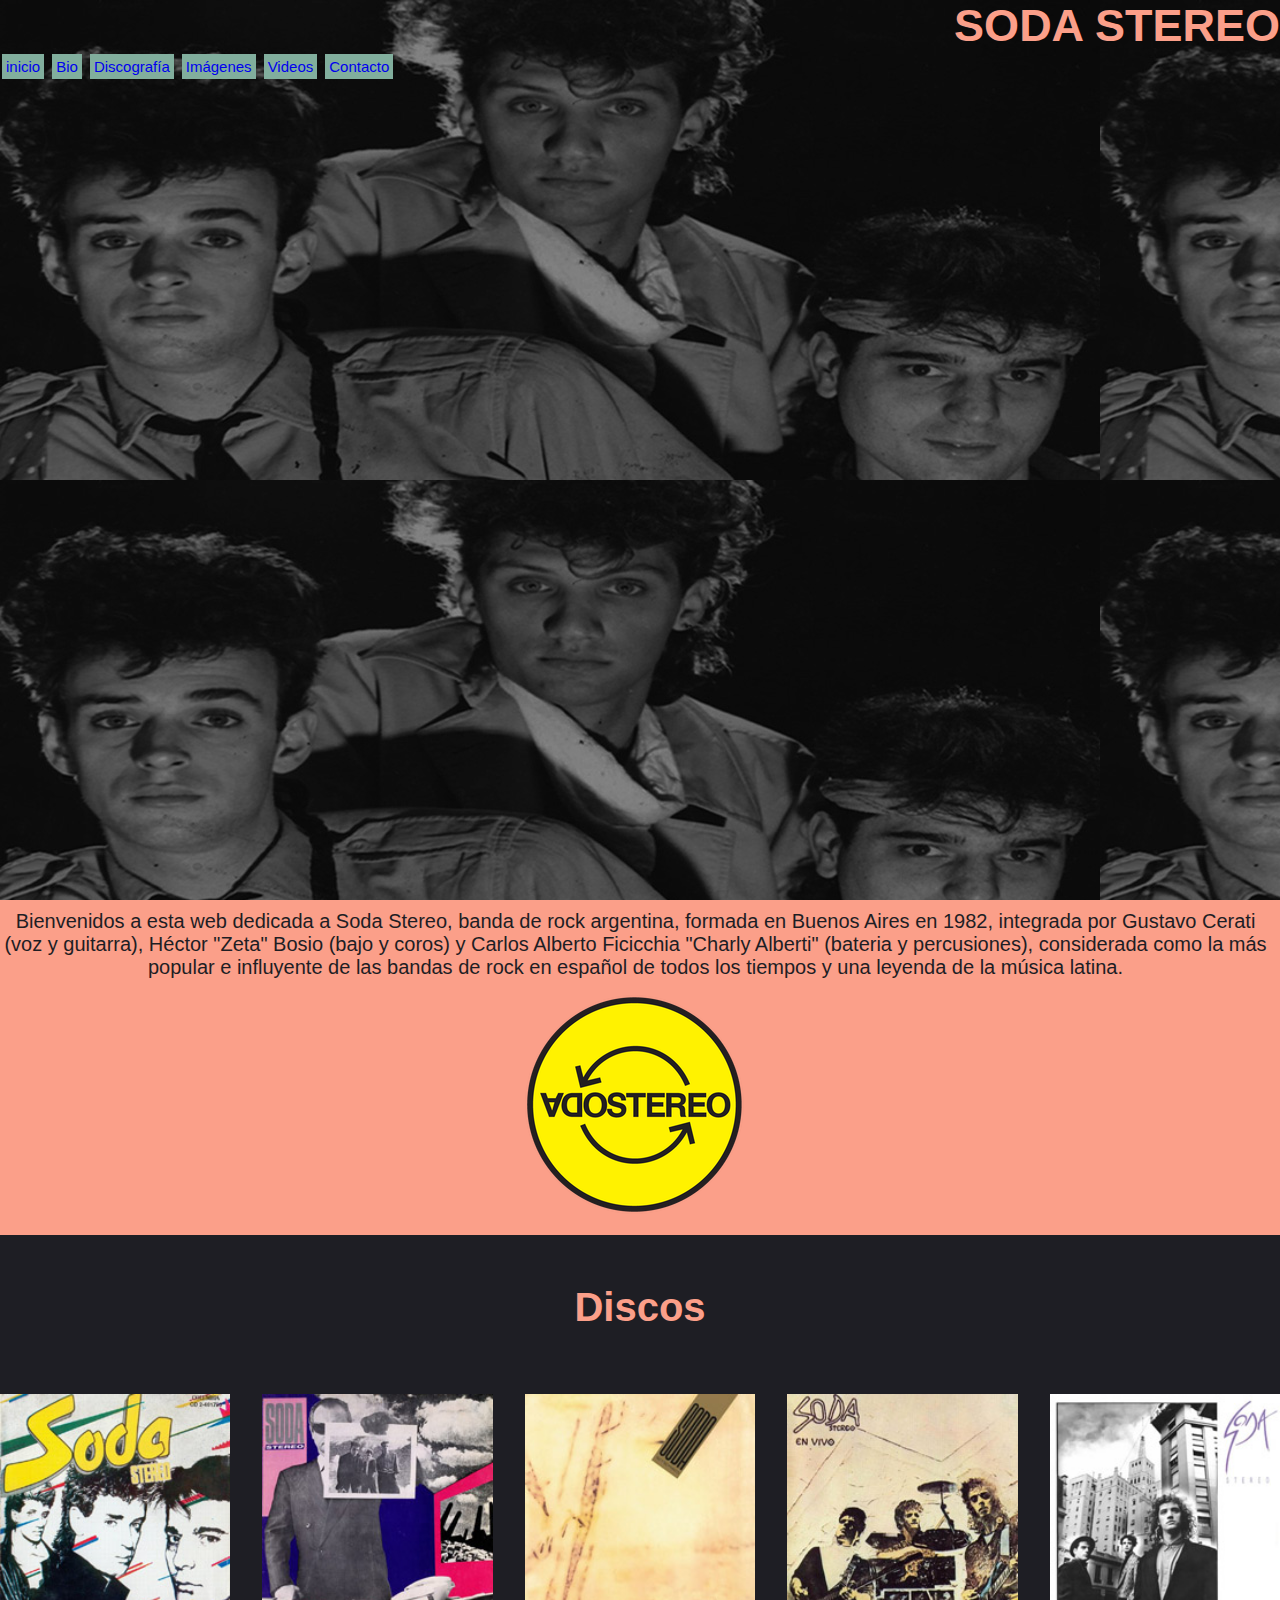
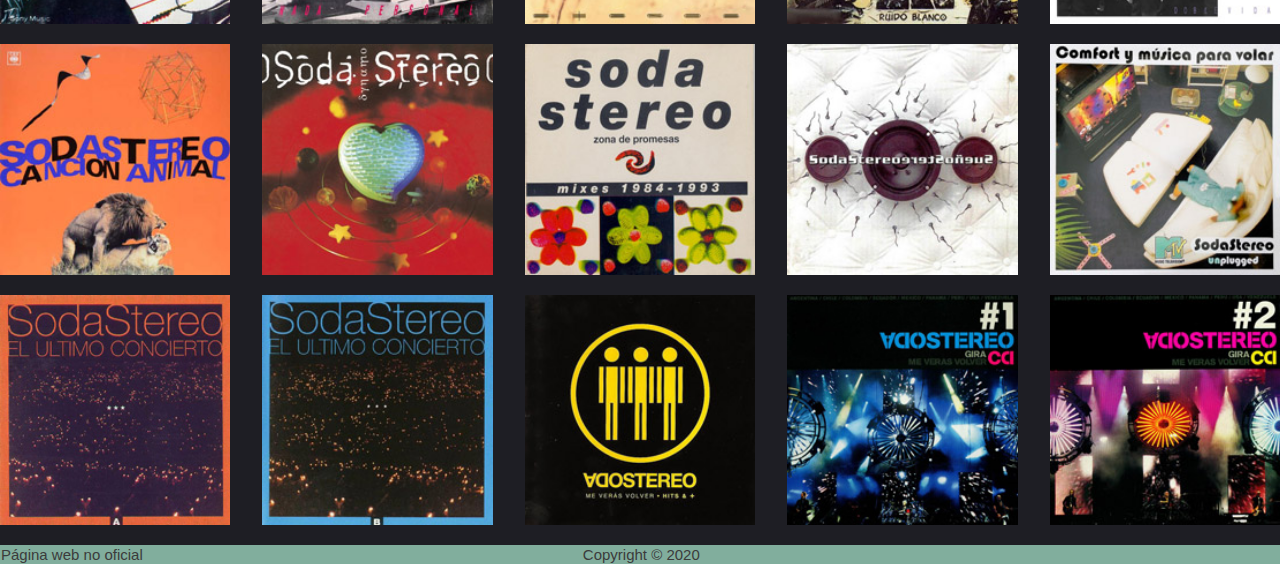
==== index.html @ 2706b2fd "Realicé html y css para mi desafío de coder" ====
<!DOCTYPE html>
<html lang="es">
<head>
    <meta charset="UTF-8">
    <meta name="viewport" content="width=device-width, initial-scale=1.0">
    <title>Document</title>
    <link rel="stylesheet" href="css/estilos.css">

</head>
<body>

<header>
    <nav>

    <section class="logo">

          <h1>SODA STEREO</h1>
       
    </section>    

    <section class="menu">

<ul>
    <li>
        <a href="index.html">inicio</a>
    </li>
    <li>
        <a href="secciones/bio.html">Bio</a>
    </li>
    <li>
        <a href="secciones/discografia.html">Discografía</a>
    </li>
    <li>
        <a href="secciones/imagenes.html">Imágenes</a>
    </li>
    <li>
        <a href="secciones/videos.html">Videos</a>
    </li>
    <li>
        <a href="secciones/contacto.html">Contacto</a>
    </li>
</ul>

</section>
</nav>
</header>

<section class="hola">
<div>

    <p>Bienvenidos a esta web dedicada a Soda Stereo, banda de rock argentina, formada en Buenos Aires en 1982, integrada por Gustavo Cerati (voz y guitarra), Héctor "Zeta" Bosio (bajo y coros) y Carlos Alberto Ficicchia "Charly Alberti" (bateria y percusiones), considerada como la más popular e influyente de las bandas de rock en español de todos los tiempos y una leyenda de la música latina.</p>
    
    <img src="imagenes/logo3.png" alt="">

</div>
</section>


<section class="discos">
    <div>
        <h1>Discos</h1>

        <ul>

        <li>
        <img src="imagenes/1984p.jpg" alt="1984">
        </li>
        <li>
        <img src="imagenes/1985.jpg" alt="1985">
        </li>
        <li>
        <img src="imagenes/1986.jpg" alt="1986">
        </li>
        <li>
        <img src="imagenes/1987.jpg" alt="1987">
        </li>
        <li>
        <img src="imagenes/1988.jpg" alt="1988">
        </li>
        <li>
        <img src="imagenes/1990.jpg" alt="1990">
        </li>
        <li>
        <img src="imagenes/1992.jpg" alt="1992">
        </li>
        <li>
        <img src="imagenes/1993.jpg" alt="1993">
        </li>
        <li>
        <img src="imagenes/1995.jpg" alt="1995">
        </li>
        <li>
        <img src="imagenes/1996.jpg" alt="1996">
        </li>
        <li>
        <img src="imagenes/1997A.jpg" alt="1997A">
        </li>
        <li>
        <img src="imagenes/1997B.jpg" alt="1997B">
        </li>
        <li>
        <img src="imagenes/2007hits.jpg" alt="2007">
        </li>
        <li>
        <img src="imagenes/20071.jpg" alt="20071">
        </li>
        <li>
        <img src="imagenes/20072.jpg" alt="20072">
        </li>
        
       </ul>
   </div>
</section>

    <footer class="final">
        <p>Página web no oficial</p>

        <p>Copyright © 2020</p>
    </footer>
   
</body>
</html>
---- css/estilos.css ----
*{
    margin: 0;
    padding: 0;
    box-sizing: border-box;
}

li{
    list-style: none;
}

header{
    background:url("../imagenes/sodastereoperfil.jpg");
    min-height: 100vh;
}

body {
    background-color:#1E1E24;
}

@keyframes color_titulo{
    0%{
        color: #FB9F89;
    }
    25%{
        color: #81AE9D;
    }
    50%{
       color: #e3f38b; 
    }
    100%{
        color: #FB9F89;
    }
}

.logo h1{
    font-family: Arial, Helvetica, sans-serif;
    font-size: 45px;
    text-align: right;
    animation-name: color_titulo;
    animation-duration: 5s;
    animation-iteration-count: infinite;
    animation-timing-function: ease-in-out;
}

p{
    background-color: #81AE9D;
}

h1 {font-size: 40px;
    font-family: Arial, Helvetica, sans-serif;
    text-align: right;
    color:#FB9F89;
}
a {
    text-decoration: none;
}

.menu ul li{
    color:#FB9F89;
    background-color: #81AE9D;
    font-family: Arial, Helvetica, sans-serif;
    font-size: 15px;
    display: inline-block
    }

.menu ul li{
    padding: 4px;
    margin: 2px;
}

.menu ul li:hover{
background-color: #FB9F89;
}

.hola{
    background-color: #FB9F89;
}

.hola p{
    background-color: #FB9F89;
}

.hola{
    font-family: Arial, Helvetica, sans-serif;
    font-size: 20px;
    color: #1E1E24;
    text-align: center;
    padding: 10px 10px 1px 1px;
    }

@keyframes hola_movete{
    from{
        transform: rotate(0deg);
    }
    to{
        transform: rotate(360deg);
    }
}

.hola div img{
    animation-name: hola_movete;
    animation-duration: 7s;
    animation-iteration-count: infinite;
    animation-timing-function: ease-in-out;
}

section div h1{
    font-family:Arial, Helvetica, sans-serif;
    font-size: 40px;
    color: #FB9F89;
    text-align:center;
}

.historia h2{
    font-family: Arial, Helvetica, sans-serif;
    font-size: 25px;
    background-color: #FB9F89;
    color: black;
    text-align: right;
    margin: 50px 60px 15px 1px;
}

.historia p{
    font-family: -apple-system, BlinkMacSystemFont, 'Segoe UI', Roboto, Oxygen, Ubuntu, Cantarell, 'Open Sans', 'Helvetica Neue', sans-serif;
    font-size: 18px;
    background-color: #81AE9D;
    color: black;
    text-align: justify;
    padding: 5%;
}

.discos h1{
    padding-top: 50px;
}

.discos ul{
    margin-top: 4rem;
    display: flex;
    flex-wrap: wrap;
    justify-content: space-between;
}

.discos ul li{
    line-height: 50px;
    width: 18%;
}

.discos ul li img{
    width: 100%;
}

body h2{
    font-family: Arial, Helvetica, sans-serif;
    font-size: 40px;
    color: #FB9F89;
    text-align: right;
}

.img ul{
    background-color: #FB9F89;
    padding: 10px;
    width: 50px; height: 50px;
}

.img ul li{
    margin-top: 4rem;
    display: flex;
    flex-wrap: wrap;
    justify-content: space-between;
}

.videos ul{
    background-color: #FB9F89;
    justify-content: space-between;
}

.videos ul li{
    justify-content: space-between;
    line-height: 20px;
    display: flex;
    flex-wrap: wrap;
    padding: 10px;
    width: 10px;
}

footer p{
    background-color: #81AE9D;
    color: #3b3b3b;
    font-family: Arial, Helvetica, sans-serif;
    font-size: 20px;
    padding: 1px 1px 1px 1px;
}

.final p{ 
    display: inline-block;
    font-size: 15px;
}

.final{
    display: grid;
    grid-template-columns: 2.5fr 3fr;
}

.orden ul li{
    background-color:#81AE9D;
    color: black;
    font-family: Arial, Helvetica, sans-serif;
    font-size: 25px;
    padding: 10px;
    margin: 5px;
}

.orden{
    display: grid;
    grid-template-columns: repeat(15, 500px);
    grid-template-rows: repeat(15, 1fr);
}

section form{
    background-color:#FB9F89;
    padding: 10%;
    font-family: Arial, Helvetica, sans-serif;
    font-size: 20px;
    color: black;
}

@media (min-width:769px) and (max-width:1199px){
}
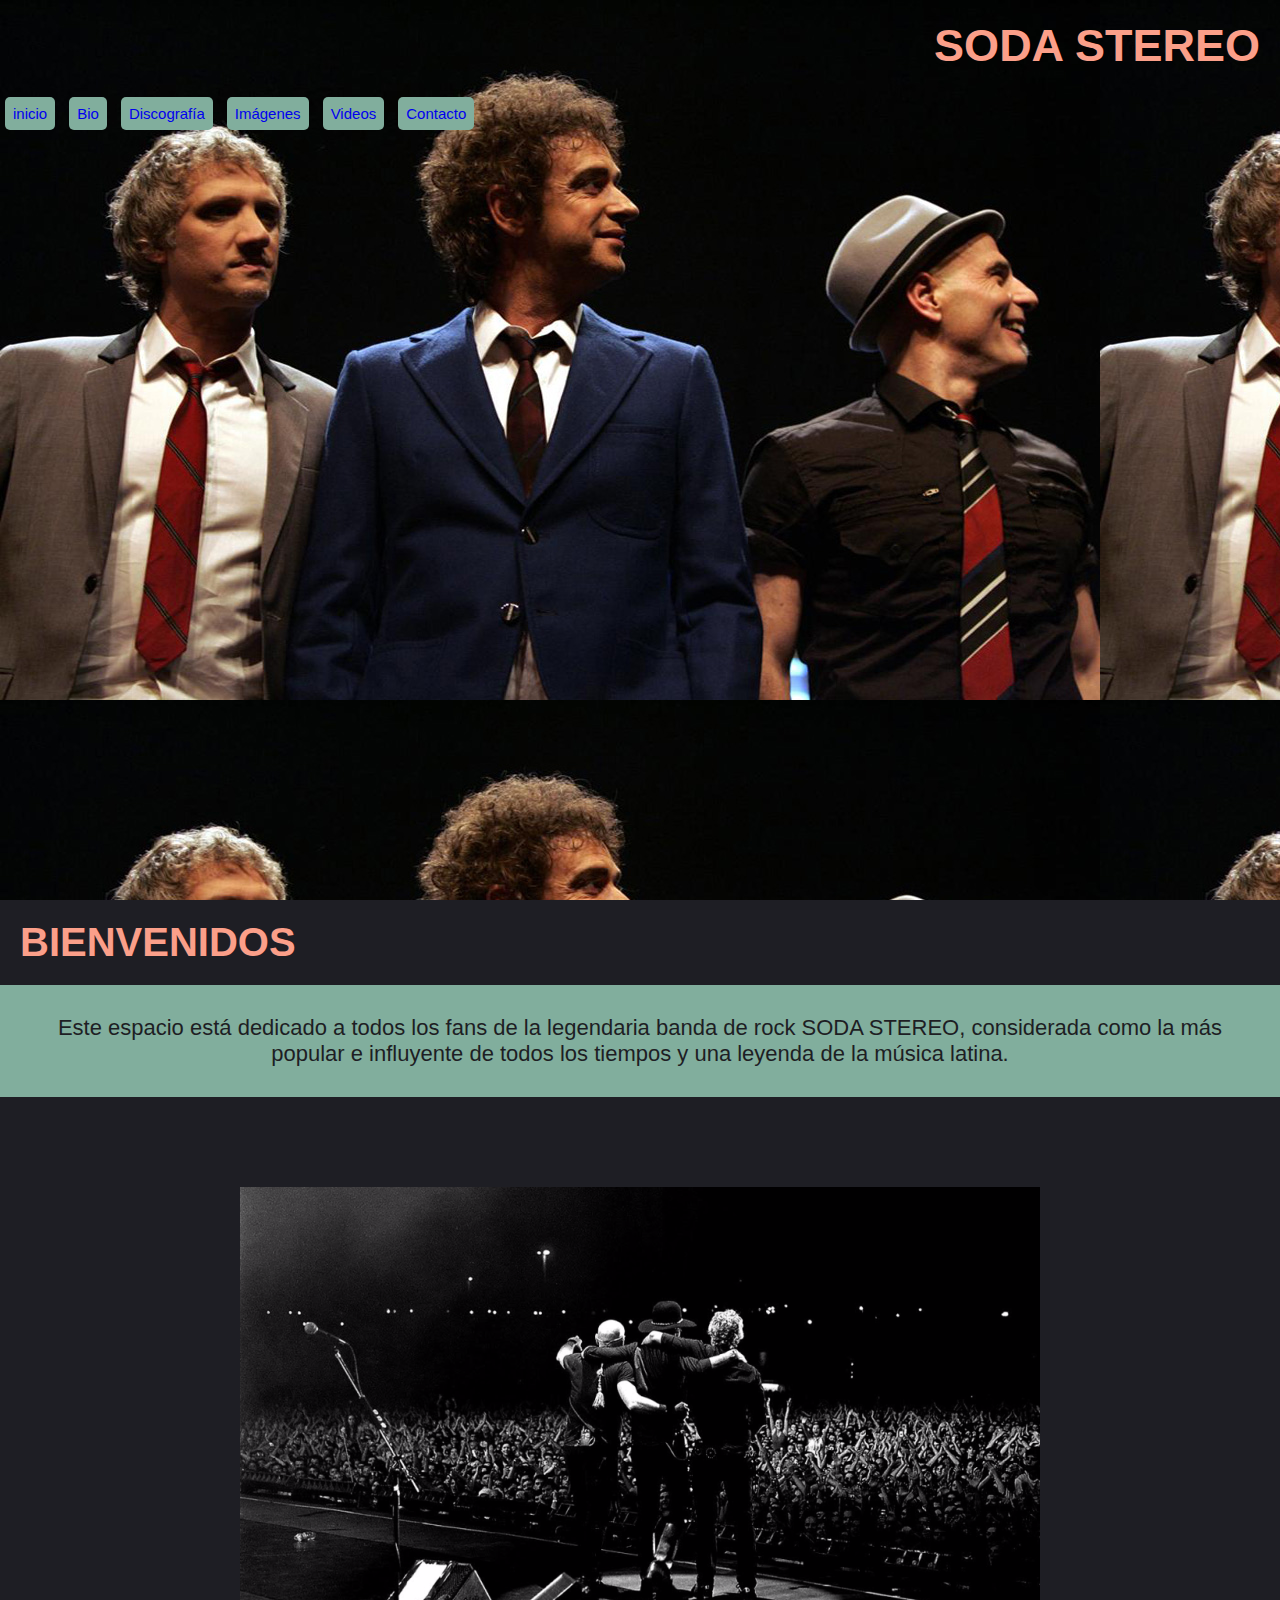
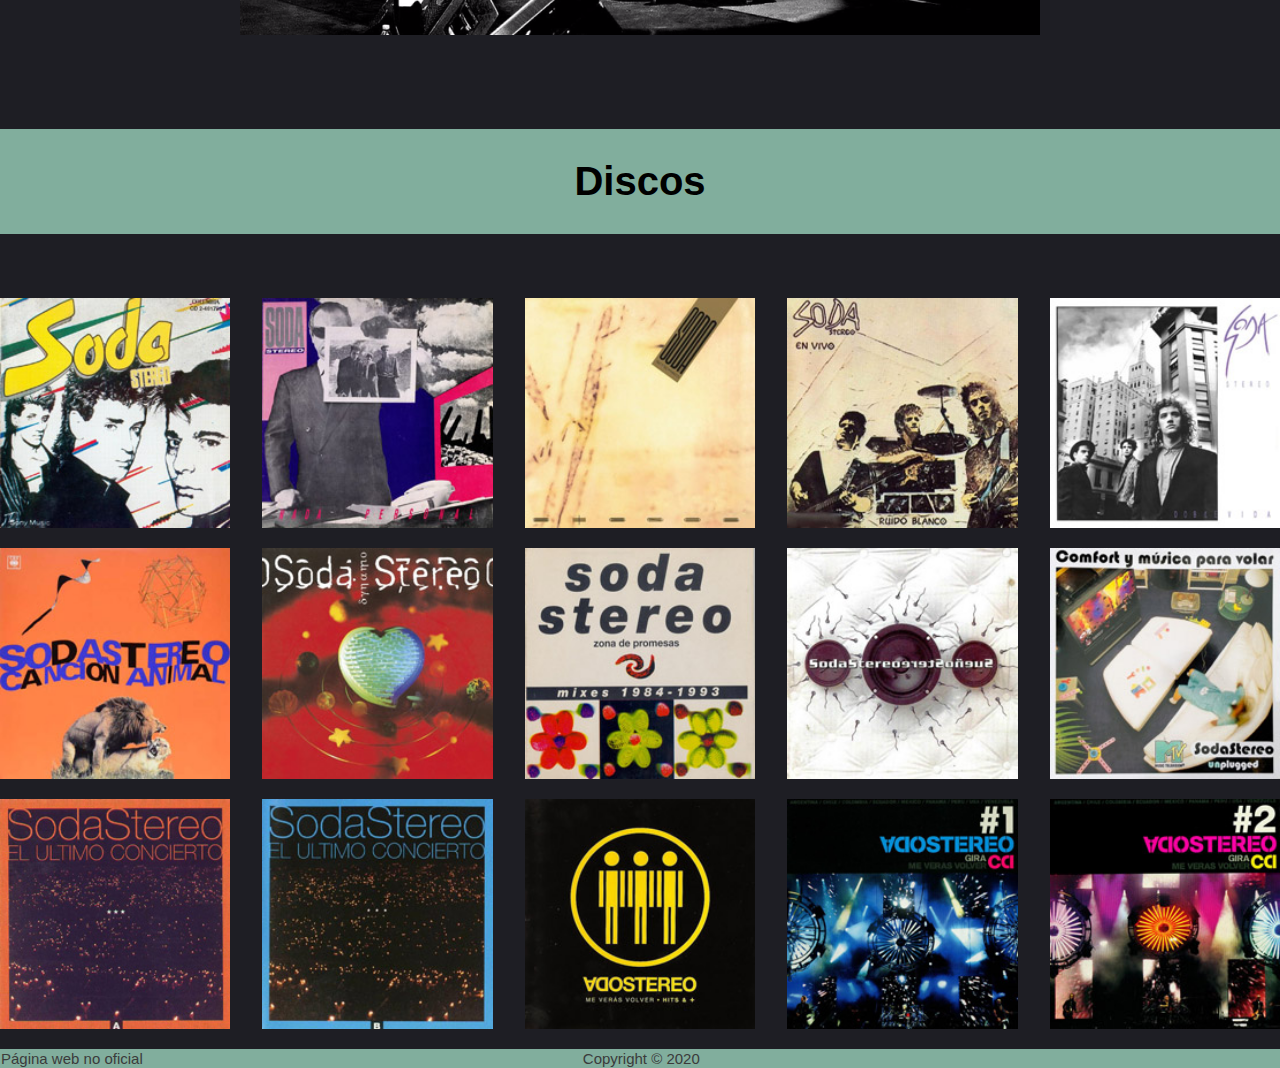
==== commit 97024b93: "actualización de página para entrega de proyecto" ====
--- a/index.html
+++ b/index.html
@@ -45,12 +45,16 @@
 </nav>
 </header>
 
+<section>
+    <h1>BIENVENIDOS</h1>
+</section>
+
 <section class="hola">
 <div>
 
-    <p>Bienvenidos a esta web dedicada a Soda Stereo, banda de rock argentina, formada en Buenos Aires en 1982, integrada por Gustavo Cerati (voz y guitarra), Héctor "Zeta" Bosio (bajo y coros) y Carlos Alberto Ficicchia "Charly Alberti" (bateria y percusiones), considerada como la más popular e influyente de las bandas de rock en español de todos los tiempos y una leyenda de la música latina.</p>
+    <p>Este espacio está dedicado a todos los fans de la legendaria banda de rock SODA STEREO, considerada como la más popular e influyente de todos los tiempos y una leyenda de la música latina.</p>
     
-    <img src="imagenes/logo3.png" alt="">
+    <img src="imagenes/Imágenes22.png" alt="">
 
 </div>
 </section>
@@ -58,7 +62,7 @@
 
 <section class="discos">
     <div>
-        <h1>Discos</h1>
+        <h2>Discos</h2>
 
         <ul>
 
@@ -117,6 +121,6 @@
 
         <p>Copyright © 2020</p>
     </footer>
-   
+
 </body>
 </html>--- a/css/estilos.css
+++ b/css/estilos.css
@@ -9,12 +9,12 @@
 }
 
 header{
-    background:url("../imagenes/sodastereoperfil.jpg");
-    min-height: 100vh;
+    background:url("../imagenes/Imágenes20bis.jpg");
+    min-height:100vh;
 }
 
 body {
-    background-color:#1E1E24;
+    background-color: #1E1E24;
 }
 
 @keyframes color_titulo{
@@ -48,8 +48,9 @@
 
 h1 {font-size: 40px;
     font-family: Arial, Helvetica, sans-serif;
-    text-align: right;
+    text-align: left;
     color:#FB9F89;
+    padding: 20px;
 }
 a {
     text-decoration: none;
@@ -64,30 +65,33 @@
     }
 
 .menu ul li{
-    padding: 4px;
-    margin: 2px;
+    padding: 8px;
+    margin: 5px;
+    border-radius: 5px;
 }
 
 .menu ul li:hover{
 background-color: #FB9F89;
 }
 
+.hola p{
+    background-color: #81AE9D;
+    padding: 30px;
+    text-align: center;
+    font-family: Arial, Helvetica, sans-serif;
+    font-size: 22px;
+    color:#1E1E24;
+}
+
 .hola{
-    background-color: #FB9F89;
-}
-
-.hola p{
-    background-color: #FB9F89;
-}
-
-.hola{
-    font-family: Arial, Helvetica, sans-serif;
-    font-size: 20px;
-    color: #1E1E24;
     text-align: center;
-    padding: 10px 10px 1px 1px;
-    }
-
+}
+
+.hola img{
+    padding: 20px;
+    margin-top: 70px;
+}
+/*
 @keyframes hola_movete{
     from{
         transform: rotate(0deg);
@@ -99,10 +103,11 @@
 
 .hola div img{
     animation-name: hola_movete;
-    animation-duration: 7s;
+    animation-duration: 5s;
     animation-iteration-count: infinite;
     animation-timing-function: ease-in-out;
-}
+    padding-top: 70px;
+}*/
 
 section div h1{
     font-family:Arial, Helvetica, sans-serif;
@@ -114,10 +119,12 @@
 .historia h2{
     font-family: Arial, Helvetica, sans-serif;
     font-size: 25px;
-    background-color: #FB9F89;
-    color: black;
+    background-color:#FB9F89;
+    color: black;
+    border-radius: 5px;
     text-align: right;
     margin: 50px 60px 15px 1px;
+    padding: 10px;
 }
 
 .historia p{
@@ -127,6 +134,11 @@
     color: black;
     text-align: justify;
     padding: 5%;
+}
+
+.historia img{
+    padding: 20px;
+    margin-left: 110px;
 }
 
 .discos h1{
@@ -156,6 +168,14 @@
     text-align: right;
 }
 
+.discos h2{
+    background-color: #81AE9D;
+    padding: 30px;
+    text-align: center;
+    color: black;
+    margin-top: 70px;
+}
+
 .img ul{
     background-color: #FB9F89;
     padding: 10px;
@@ -227,4 +247,8 @@
 @media (min-width:769px) and (max-width:1199px){
 }
 
-
+.galeria img{
+    width: 100%;
+}
+
+
